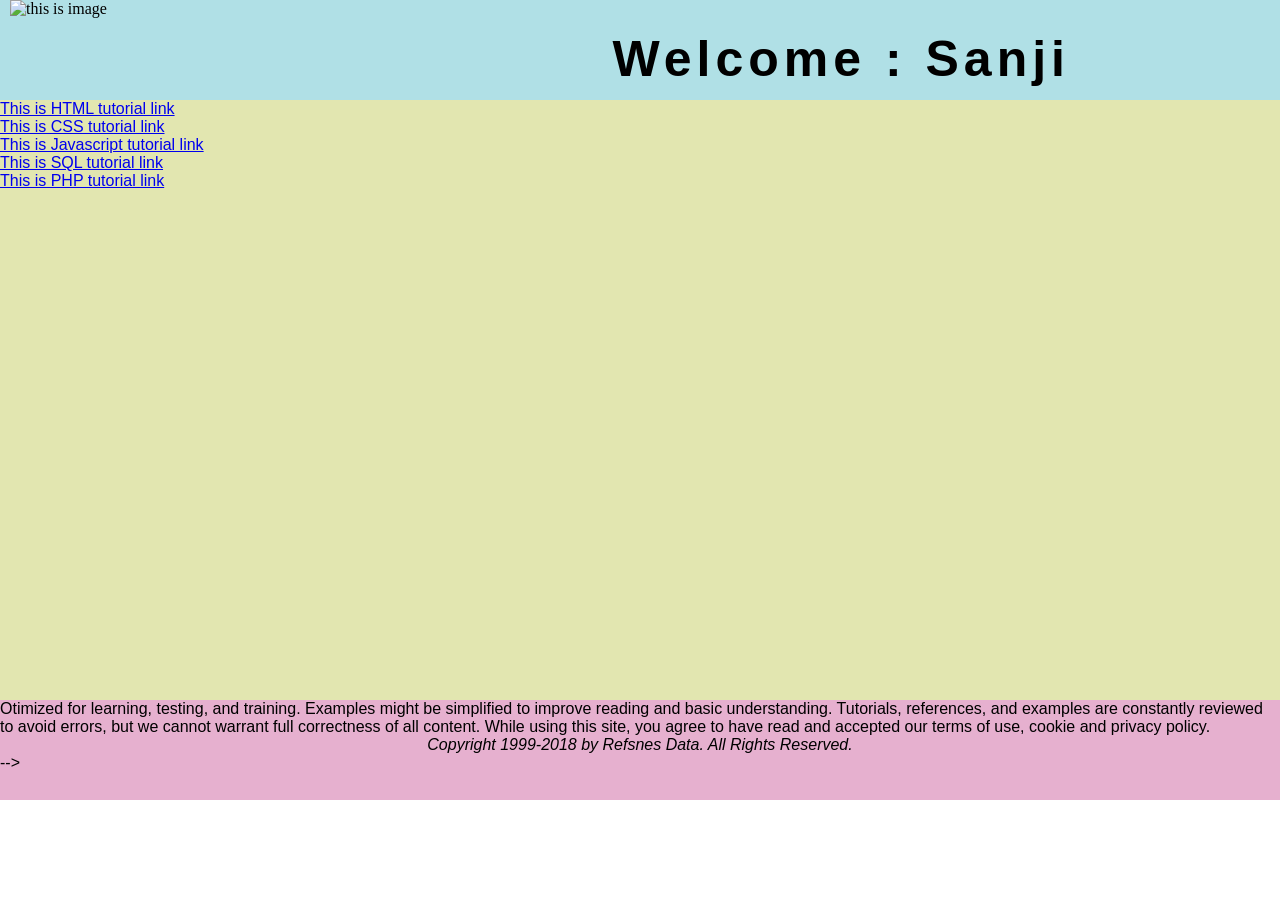
==== web/index.html @ 46c86c58 "coomit" ====
<!DOCTYPE html>



                <html>
                    <head> 
                            <style>
                                *
                                {
                                    margin: 0;
                                    padding:0;
                                }
                                    .Header
                                    {
                                        height: 100px;
                                        box-sizing: inherit;
                                    
                                    background-color: powderblue; 
                                    }
                                    .Middle
                                    {
                                        height: 600px;
                                        box-sizing: inherit;
                                    
                                    background-color: rgb(226, 230, 176); 
                                    }
                                    .Footer
                                    {
                                    height: 100px;
                                    background-color: rgb(230, 176, 207); 
                        
                                    }
                                    .fontheading
                                    {
                                        float:right;
                                        margin-right:200px;
                                        text-align: right;
                                        letter-spacing: 5px;
                                        padding-right: 10px;
                                        font-family: Verdana, Geneva, Tahoma, sans-serif;
                                        font-size: 50px;
                                         margin-top: 30px;
                                         font-weight:bolder;
                            

                                    }
                                    .font
                                    {
                                        font-family: Verdana, Geneva, Tahoma, sans-serif;
                                        font: size 12px;
                                    }
                                    .img
                                    {
                                        height: 100px;
                                        width: 100px;
                                        margin-left: 10px;
                                    }
                                    li
                                    {
                                      
                                    }
                                </style> 
                         </head>     
<body>


<div class= "Header" >
    
        <span  class="fontheading" >
                Welcome : <span id="result"></span>
        </span>
        <span >
            <img src="index.png" alt="this is image" class="img" >
        </span>
    </div>
        <div class= "Middle" >

            <span class="font">
                <ul>
                    <li><a href="https://www.w3schools.com/html/html_lists.asp">This is HTML tutorial link</a></li>
                    <li><a href="https://www.w3schools.com/css/default.asp">This is CSS tutorial link</a></li>
                    <li><a href="https://www.w3schools.com/js/default.asp">This is Javascript tutorial link</a></li>
                    <li><a href="https://www.w3schools.com/sql/default.asp">This is SQL tutorial link</a></li>
                    <li><a href="https://www.w3schools.com/php/default.asp">This is PHP tutorial link</a></li>
                </ul>
            </span>
                
               
            </div>
            
            <div class= "Footer font"  >
        
                      Otimized for learning, testing, and training. Examples might be simplified to improve reading and basic understanding. Tutorials, references, and examples are constantly reviewed to avoid errors, but we cannot warrant full correctness of all content. While using this site, you agree to have read and accepted our terms of use, cookie and privacy policy. 
                      <p style="font-style: italic; text-align:center">Copyright 1999-2018 by Refsnes Data. All Rights Reserved. </p>                     
                           -->
            </div>


<script>
// Check browser support
if (typeof(Storage) !== "undefined") {
    // Store
    localStorage.setItem("lastname", "Sanji");
    // Retrieve
    document.getElementById("result").innerHTML = localStorage.getItem("lastname");
} else {
    document.getElementById("result").innerHTML = "Sorry, your browser does not support Web Storage...";
}
</script>

</body>
</html>
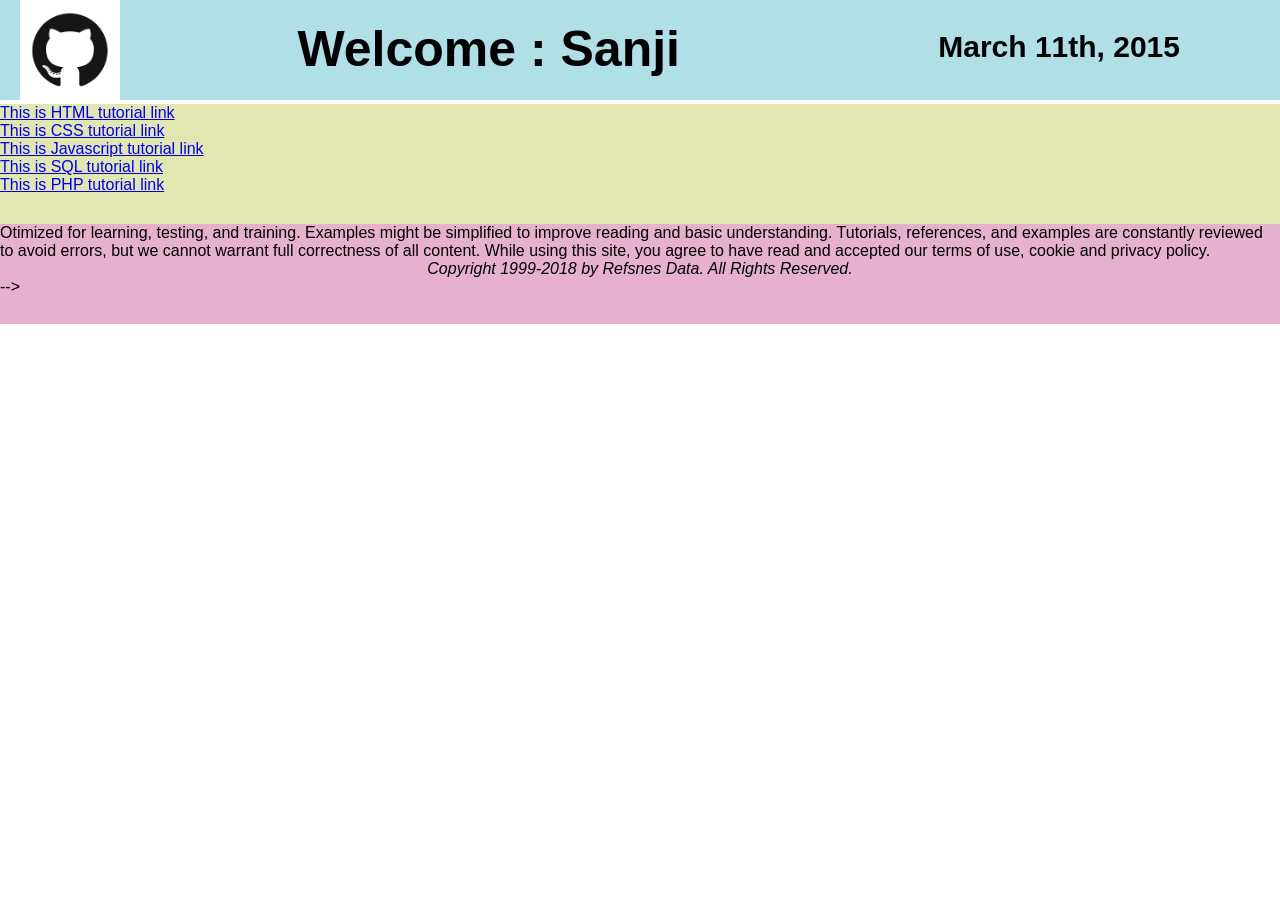
==== commit 78d4a7e6: "commit" ====
--- a/web/index.html
+++ b/web/index.html
@@ -2,112 +2,139 @@
 
 
 
-                <html>
-                    <head> 
-                            <style>
-                                *
-                                {
-                                    margin: 0;
-                                    padding:0;
-                                }
-                                    .Header
-                                    {
-                                        height: 100px;
-                                        box-sizing: inherit;
-                                    
-                                    background-color: powderblue; 
-                                    }
-                                    .Middle
-                                    {
-                                        height: 600px;
-                                        box-sizing: inherit;
-                                    
-                                    background-color: rgb(226, 230, 176); 
-                                    }
-                                    .Footer
-                                    {
-                                    height: 100px;
-                                    background-color: rgb(230, 176, 207); 
-                        
-                                    }
-                                    .fontheading
-                                    {
-                                        float:right;
-                                        margin-right:200px;
-                                        text-align: right;
-                                        letter-spacing: 5px;
-                                        padding-right: 10px;
-                                        font-family: Verdana, Geneva, Tahoma, sans-serif;
-                                        font-size: 50px;
-                                         margin-top: 30px;
-                                         font-weight:bolder;
-                            
+<html>
 
-                                    }
-                                    .font
-                                    {
-                                        font-family: Verdana, Geneva, Tahoma, sans-serif;
-                                        font: size 12px;
-                                    }
-                                    .img
-                                    {
-                                        height: 100px;
-                                        width: 100px;
-                                        margin-left: 10px;
-                                    }
-                                    li
-                                    {
-                                      
-                                    }
-                                </style> 
-                         </head>     
+<head>
+    <style>
+        * {
+            margin: 0;
+            padding: 0;
+            box-sizing: border-box;
+        }
+
+        .Header {
+            height: 100px;
+            box-sizing: inherit;
+            position: relative;
+            background-color: powderblue;
+        }
+
+        .Middle {
+            height: 120px;
+            box-sizing: inherit;
+            position: relative;
+            background-color: rgb(226, 230, 176);
+        }
+
+        .Footer {
+            height: 100px;
+            background-color: rgb(230, 176, 207);
+            position: relative;
+        }
+
+        .fontheading {
+    
+            position: absolute;
+           top: 20px;
+           font-family: Verdana, Geneva, Tahoma, sans-serif;
+             font-size: 50px;
+             right: 600px;
+             font-weight: bolder;
+
+
+ 
+
+        }
+
+        .font {
+            font-family: Verdana, Geneva, Tahoma, sans-serif;
+            font: size 12px;
+        }
+
+        .img {
+            height: 100px;
+            width: 100px;
+            margin-left: 20px;
+        }
+        .date {
+    position: absolute;
+    top: 30px;
+    right: 100px;
+    font-family: Verdana, Geneva, Tahoma, sans-serif;
+    font-size: 30px;
+        
+             font-weight: bolder;
+    
+}
+
+        
+
+        li {}
+    </style>
+</head>
+
 <body>
 
 
-<div class= "Header" >
-    
-        <span  class="fontheading" >
-                Welcome : <span id="result"></span>
+    <div class="Header">
+
+        <span class="fontheading">
+            Welcome :
+            <span id="result"></span>
         </span>
-        <span >
-            <img src="index.png" alt="this is image" class="img" >
+        <span>
+            <img src="Assets\images\index.png" alt="this is image" class="img">
         </span>
-    </div>
-        <div class= "Middle" >
+        <p class="date">March 11th, 2015</p>
+        <span </div>
+            <div class="Middle">
 
-            <span class="font">
-                <ul>
-                    <li><a href="https://www.w3schools.com/html/html_lists.asp">This is HTML tutorial link</a></li>
-                    <li><a href="https://www.w3schools.com/css/default.asp">This is CSS tutorial link</a></li>
-                    <li><a href="https://www.w3schools.com/js/default.asp">This is Javascript tutorial link</a></li>
-                    <li><a href="https://www.w3schools.com/sql/default.asp">This is SQL tutorial link</a></li>
-                    <li><a href="https://www.w3schools.com/php/default.asp">This is PHP tutorial link</a></li>
-                </ul>
-            </span>
-                
-               
+                <span class="font">
+                    <ul>
+                        <li>
+                            <a href="https://www.w3schools.com/html/html_lists.asp">This is HTML tutorial link</a>
+                        </li>
+                        <li>
+                            <a href="https://www.w3schools.com/css/default.asp">This is CSS tutorial link</a>
+                        </li>
+                        <li>
+                            <a href="https://www.w3schools.com/js/default.asp">This is Javascript tutorial link</a>
+                        </li>
+                        <li>
+                            <a href="https://www.w3schools.com/sql/default.asp">This is SQL tutorial link</a>
+                        </li>
+                        <li>
+                            <a href="https://www.w3schools.com/php/default.asp">This is PHP tutorial link</a>
+                        </li>
+                    </ul>
+                </span>
+
+
             </div>
-            
-            <div class= "Footer font"  >
-        
-                      Otimized for learning, testing, and training. Examples might be simplified to improve reading and basic understanding. Tutorials, references, and examples are constantly reviewed to avoid errors, but we cannot warrant full correctness of all content. While using this site, you agree to have read and accepted our terms of use, cookie and privacy policy. 
-                      <p style="font-style: italic; text-align:center">Copyright 1999-2018 by Refsnes Data. All Rights Reserved. </p>                     
-                           -->
+
+            <div class="Footer font">
+
+                Otimized for learning, testing, and training. Examples might be simplified to improve reading and basic understanding. Tutorials,
+                references, and examples are constantly reviewed to avoid errors, but we cannot warrant full correctness
+                of all content. While using this site, you agree to have read and accepted our terms of use, cookie and privacy
+                policy.
+                <p style="font-style: italic; text-align:center">Copyright 1999-2018 by Refsnes Data. All Rights Reserved. </p>
+                -->
             </div>
 
 
-<script>
-// Check browser support
-if (typeof(Storage) !== "undefined") {
-    // Store
-    localStorage.setItem("lastname", "Sanji");
-    // Retrieve
-    document.getElementById("result").innerHTML = localStorage.getItem("lastname");
-} else {
-    document.getElementById("result").innerHTML = "Sorry, your browser does not support Web Storage...";
-}
-</script>
+            <script>
+                // Check browser support
+                if (typeof (Storage) !== "undefined") {
+                    // Store
+                    localStorage.setItem("lastname", "Sanji");
+                    // Retrieve
+                    document.getElementById("result").innerHTML = localStorage.getItem("lastname");
+                } else {
+                    document.getElementById("result").innerHTML = "Sorry, your browser does not support Web Storage...";
+                }
+            </script>
 
 </body>
-</html>
 
+</html>
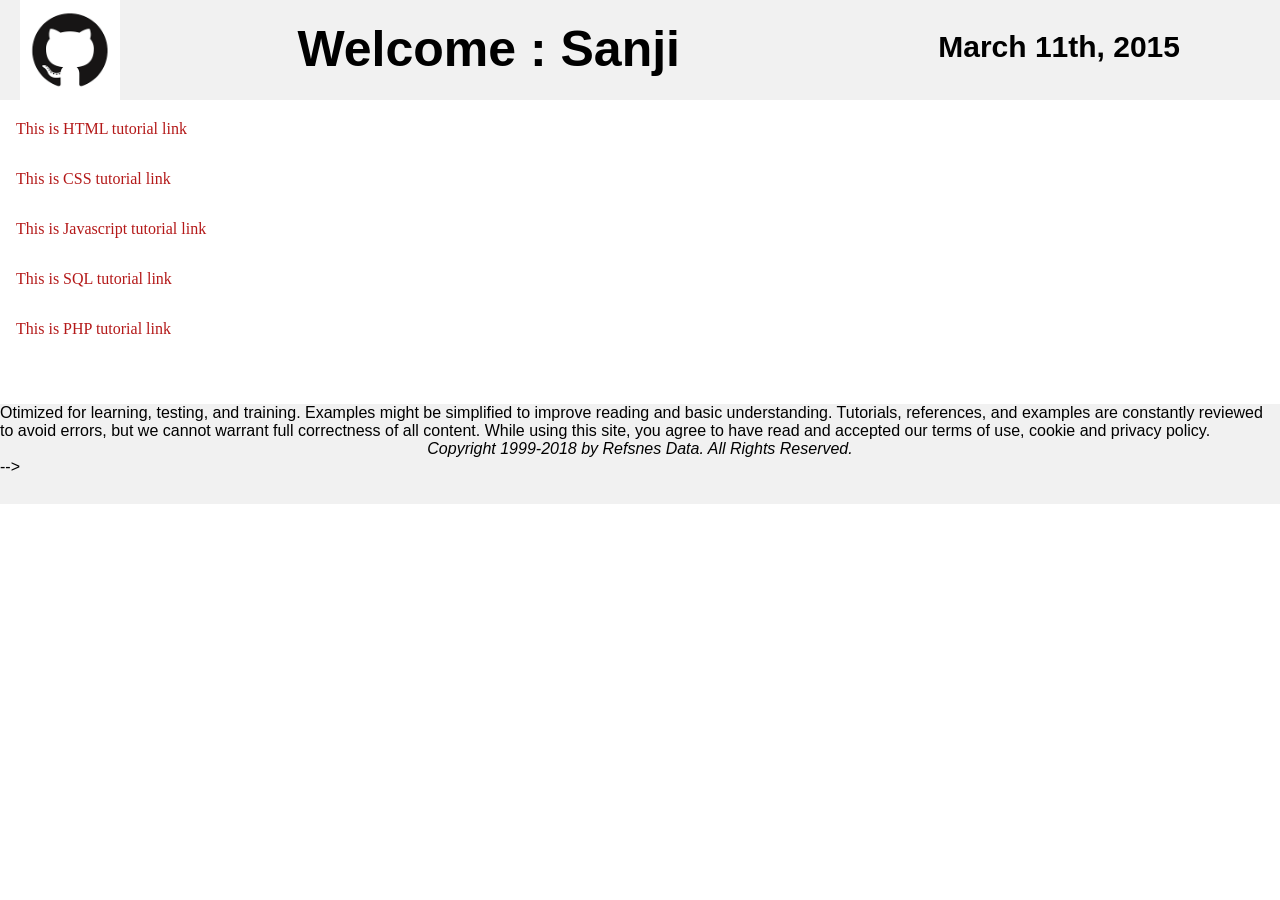
==== commit 53a2ea0a: "commit" ====
--- a/web/index.html
+++ b/web/index.html
@@ -9,26 +9,26 @@
         * {
             margin: 0;
             padding: 0;
-            box-sizing: border-box;
+           
         }
 
         .Header {
             height: 100px;
             box-sizing: inherit;
             position: relative;
-            background-color: powderblue;
+            background-color:#f1f1f1;
         }
 
         .Middle {
-            height: 120px;
-            box-sizing: inherit;
-            position: relative;
-            background-color: rgb(226, 230, 176);
+            height: 300px;
+            
+           
+            
         }
 
         .Footer {
             height: 100px;
-            background-color: rgb(230, 176, 207);
+            background-color: #f1f1f1;
             position: relative;
         }
 
@@ -68,8 +68,31 @@
 }
 
         
+        .sidenav {
+    
+    width: 200px;
+  
+    z-index: 1;
+    top: 0;
+    left: 0;
+    background-color:black;
+    overflow-x: hidden;
+}
 
-        li {}
+
+/* Side navigation links */
+.sidenav a {
+    color: rgb(180, 25, 25);
+    padding: 16px;
+    text-decoration: none;
+    display: block;
+}
+
+/* Change color on hover */
+.sidenav a:hover {
+    background-color: #ddd;
+    color: black;
+}
     </style>
 </head>
 
@@ -89,7 +112,7 @@
         <span </div>
             <div class="Middle">
 
-                <span class="font">
+                <span class="sidenav">
                     <ul>
                         <li>
                             <a href="https://www.w3schools.com/html/html_lists.asp">This is HTML tutorial link</a>
